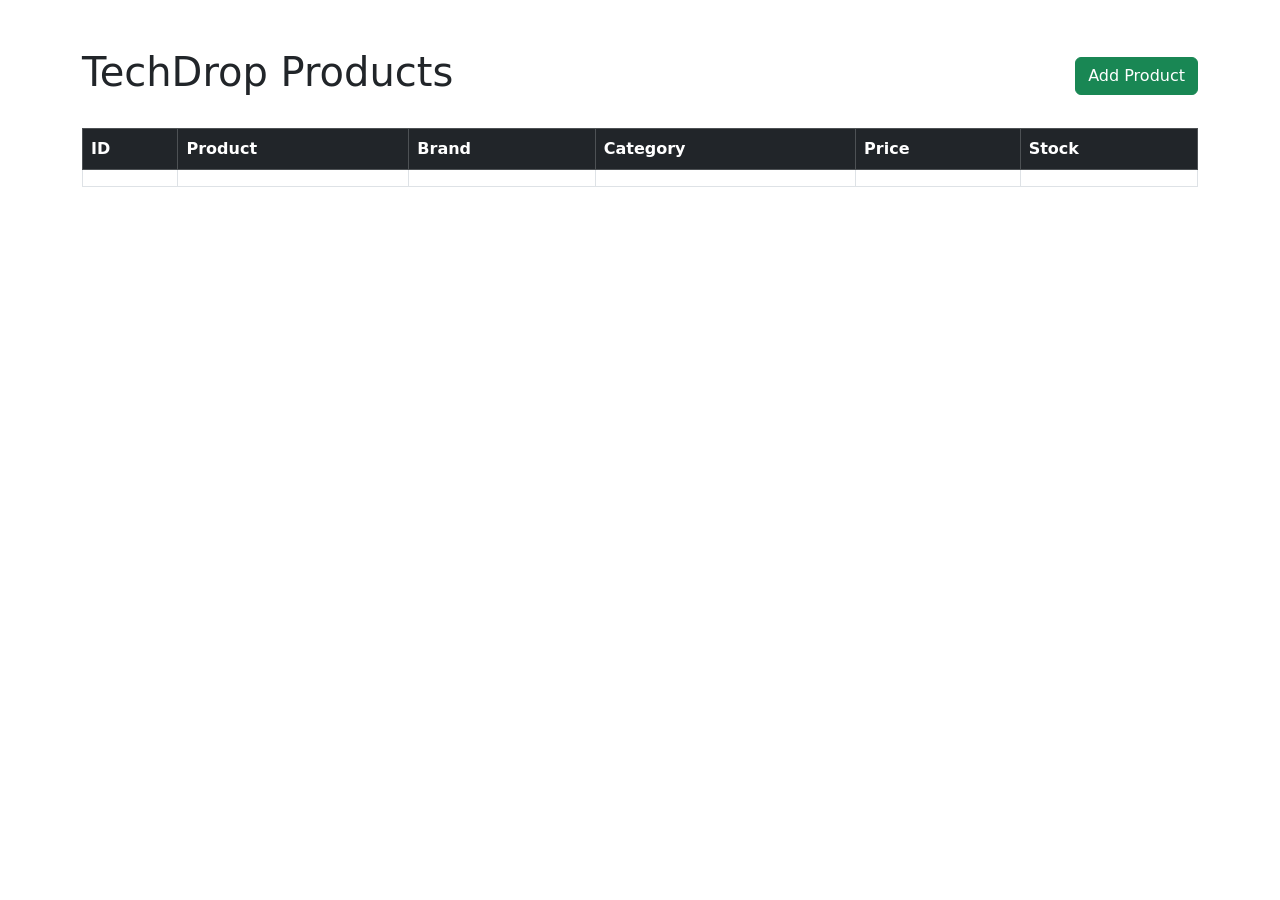
==== src/main/resources/templates/index.html @ fcc7dc9c "Complete Part 1 - Product management with validation" ====
<!DOCTYPE html>
<html xmlns:th="http://www.thymeleaf.org">
<head>
    <meta charset="UTF-8">
    <title>TechDrop Products</title>

    <link href="https://cdn.jsdelivr.net/npm/bootstrap@5.3.7/dist/css/bootstrap.min.css" rel="stylesheet">
</head>

<body>

<div class="container mt-5">

    <div class="d-flex justify-content-between align-items-center mb-4">
        <h1>TechDrop Products</h1>

        <a href="/add-product" class="btn btn-success">
            Add Product
        </a>
    </div>

    <table class="table table-bordered table-hover">
        <thead class="table-dark">
        <tr>
            <th>ID</th>
            <th>Product</th>
            <th>Brand</th>
            <th>Category</th>
            <th>Price</th>
            <th>Stock</th>
        </tr>
        </thead>

        <tbody>
        <tr th:each="product : ${products}">
            <td th:text="${product.productId}"></td>
            <td th:text="${product.productName}"></td>
            <td th:text="${product.brand}"></td>
            <td th:text="${product.category}"></td>
            <td th:text="${product.price}"></td>
            <td th:text="${product.stockQuantity}"></td>
        </tr>
        </tbody>
    </table>

</div>

<script src="https://cdn.jsdelivr.net/npm/bootstrap@5.3.7/dist/js/bootstrap.bundle.min.js"></script>

</body>
</html>
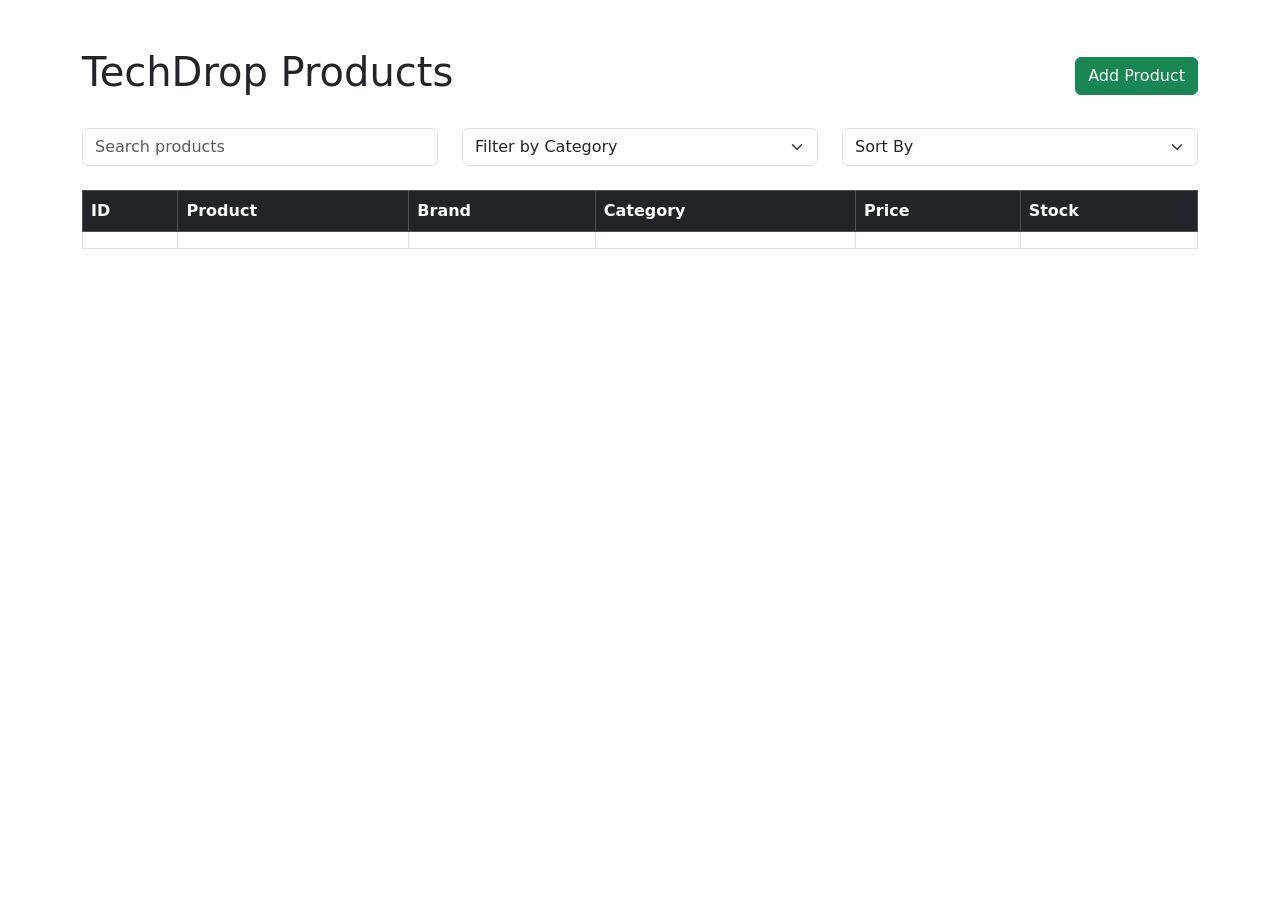
==== commit 7c800445: "Added search, category filter, and sorting functionality" ====
--- a/src/main/resources/templates/index.html
+++ b/src/main/resources/templates/index.html
@@ -17,6 +17,42 @@
         <a href="/add-product" class="btn btn-success">
             Add Product
         </a>
+    </div>
+
+    <div class="row mb-4">
+
+        <div class="col-md-4">
+            <form method="get" action="/">
+                <input
+                        type="text"
+                        class="form-control"
+                        name="keyword"
+                        placeholder="Search products">
+            </form>
+        </div>
+
+        <div class="col-md-4">
+            <form method="get" action="/">
+                <select class="form-select" name="category" onchange="this.form.submit()">
+                    <option value="">Filter by Category</option>
+                    <option value="Smartphones">Smartphones</option>
+                    <option value="Laptops">Laptops</option>
+                    <option value="Audio">Audio</option>
+                </select>
+            </form>
+        </div>
+
+        <div class="col-md-4">
+            <form method="get" action="/">
+                <select class="form-select" name="sort" onchange="this.form.submit()">
+                    <option value="">Sort By</option>
+                    <option value="name">Product Name (A-Z)</option>
+                    <option value="priceAsc">Price: Low to High</option>
+                    <option value="priceDesc">Price: High to Low</option>
+                </select>
+            </form>
+        </div>
+
     </div>
 
     <table class="table table-bordered table-hover">
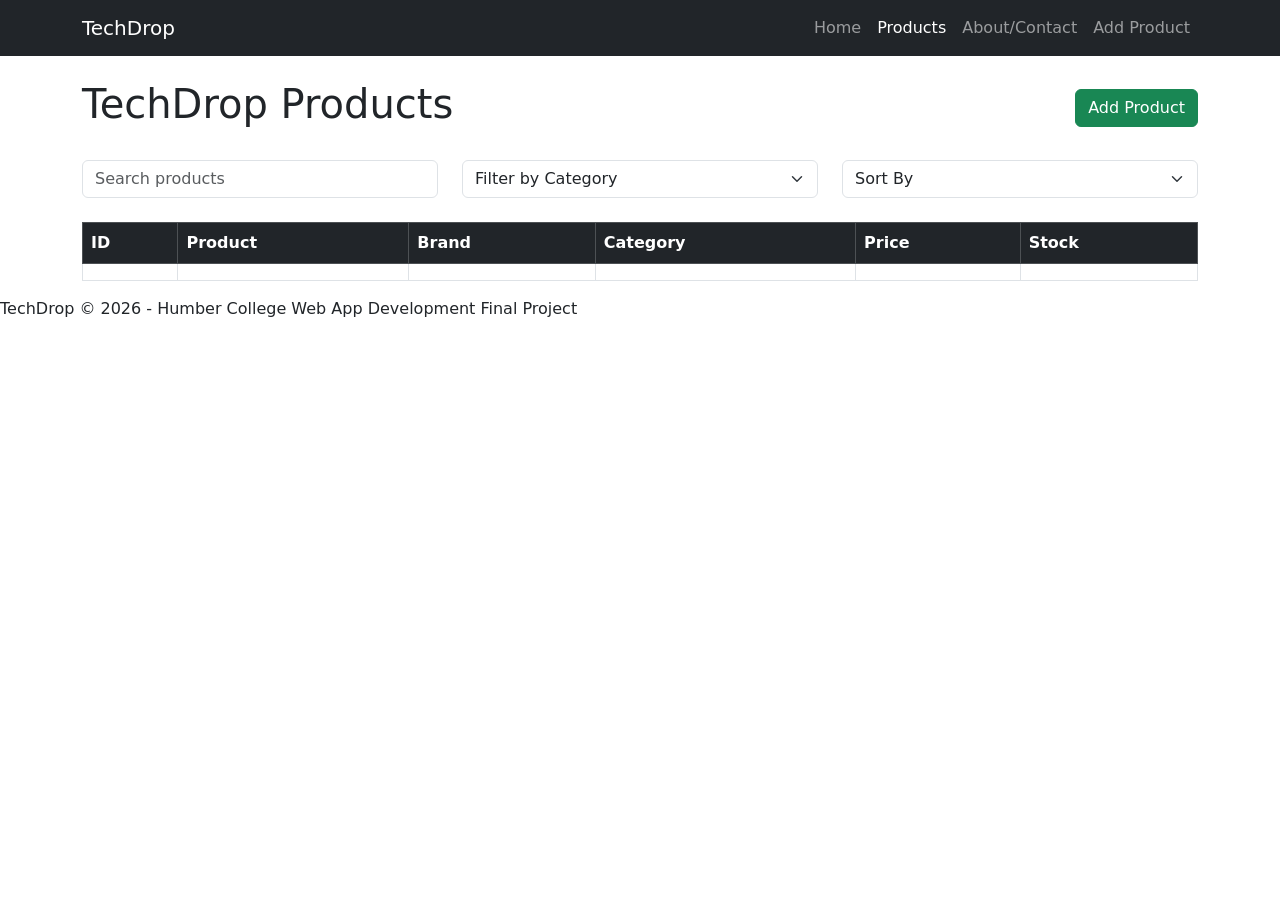
==== commit 667d62d0: "built front end pages with bootstrap and thymeleaf" ====
--- a/src/main/resources/templates/index.html
+++ b/src/main/resources/templates/index.html
@@ -5,11 +5,37 @@
     <title>TechDrop Products</title>
 
     <link href="https://cdn.jsdelivr.net/npm/bootstrap@5.3.7/dist/css/bootstrap.min.css" rel="stylesheet">
+    <link href="/css/style.css" rel="stylesheet">
 </head>
 
 <body>
 
-<div class="container mt-5">
+<nav class="navbar navbar-expand-lg navbar-dark bg-dark">
+    <div class="container">
+        <a class="navbar-brand" href="/">TechDrop</a>
+        <button class="navbar-toggler" type="button" data-bs-toggle="collapse" data-bs-target="#navbarLinks">
+            <span class="navbar-toggler-icon"></span>
+        </button>
+        <div class="collapse navbar-collapse" id="navbarLinks">
+            <ul class="navbar-nav ms-auto">
+                <li class="nav-item">
+                    <a class="nav-link" href="/">Home</a>
+                </li>
+                <li class="nav-item">
+                    <a class="nav-link active" href="/products">Products</a>
+                </li>
+                <li class="nav-item">
+                    <a class="nav-link" href="/about">About/Contact</a>
+                </li>
+                <li class="nav-item">
+                    <a class="nav-link" href="/add-product">Add Product</a>
+                </li>
+            </ul>
+        </div>
+    </div>
+</nav>
+
+<div class="container mt-4 main-content">
 
     <div class="d-flex justify-content-between align-items-center mb-4">
         <h1>TechDrop Products</h1>
@@ -22,7 +48,7 @@
     <div class="row mb-4">
 
         <div class="col-md-4">
-            <form method="get" action="/">
+            <form method="get" action="/products">
                 <input
                         type="text"
                         class="form-control"
@@ -32,7 +58,7 @@
         </div>
 
         <div class="col-md-4">
-            <form method="get" action="/">
+            <form method="get" action="/products">
                 <select class="form-select" name="category" onchange="this.form.submit()">
                     <option value="">Filter by Category</option>
                     <option value="Smartphones">Smartphones</option>
@@ -43,7 +69,7 @@
         </div>
 
         <div class="col-md-4">
-            <form method="get" action="/">
+            <form method="get" action="/products">
                 <select class="form-select" name="sort" onchange="this.form.submit()">
                     <option value="">Sort By</option>
                     <option value="name">Product Name (A-Z)</option>
@@ -81,6 +107,10 @@
 
 </div>
 
+<div class="footer">
+    <p>TechDrop &copy; 2026 - Humber College Web App Development Final Project</p>
+</div>
+
 <script src="https://cdn.jsdelivr.net/npm/bootstrap@5.3.7/dist/js/bootstrap.bundle.min.js"></script>
 
 </body>
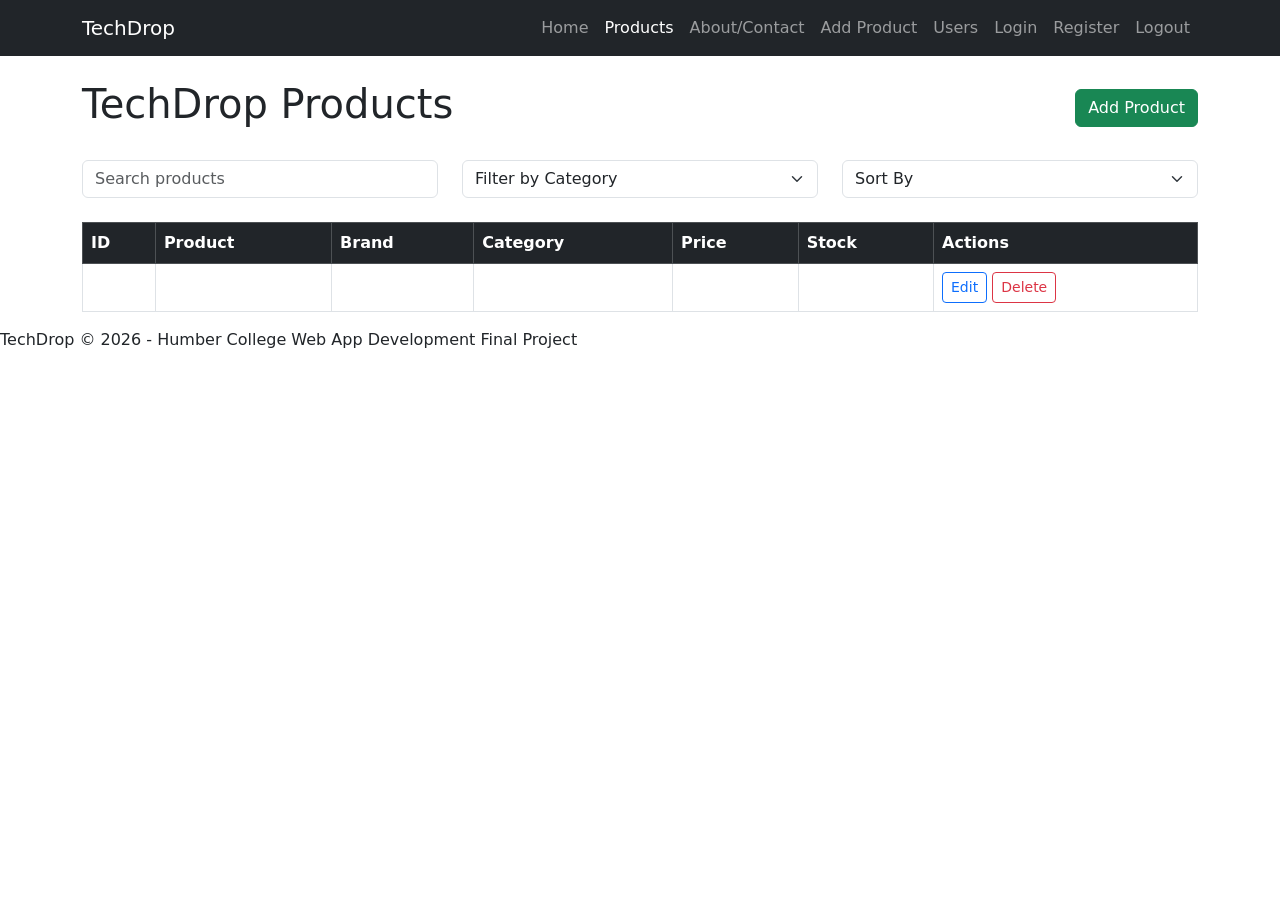
==== commit 5499a0ec: "added spring security with admin/staff/customer roles, login and registration" ====
--- a/src/main/resources/templates/index.html
+++ b/src/main/resources/templates/index.html
@@ -1,5 +1,5 @@
 <!DOCTYPE html>
-<html xmlns:th="http://www.thymeleaf.org">
+<html xmlns:th="http://www.thymeleaf.org" xmlns:sec="http://www.thymeleaf.org/extras/spring-security">
 <head>
     <meta charset="UTF-8">
     <title>TechDrop Products</title>
@@ -27,8 +27,22 @@
                 <li class="nav-item">
                     <a class="nav-link" href="/about">About/Contact</a>
                 </li>
-                <li class="nav-item">
+                <li class="nav-item" sec:authorize="hasAnyRole('ADMIN','STAFF')">
                     <a class="nav-link" href="/add-product">Add Product</a>
+                </li>
+                <li class="nav-item" sec:authorize="hasRole('ADMIN')">
+                    <a class="nav-link" href="/users">Users</a>
+                </li>
+                <li class="nav-item" sec:authorize="!isAuthenticated()">
+                    <a class="nav-link" href="/login">Login</a>
+                </li>
+                <li class="nav-item" sec:authorize="!isAuthenticated()">
+                    <a class="nav-link" href="/register">Register</a>
+                </li>
+                <li class="nav-item" sec:authorize="isAuthenticated()">
+                    <form th:action="@{/logout}" method="post" class="d-inline">
+                        <button type="submit" class="nav-link btn btn-link">Logout</button>
+                    </form>
                 </li>
             </ul>
         </div>
@@ -40,7 +54,7 @@
     <div class="d-flex justify-content-between align-items-center mb-4">
         <h1>TechDrop Products</h1>
 
-        <a href="/add-product" class="btn btn-success">
+        <a href="/add-product" class="btn btn-success" sec:authorize="hasAnyRole('ADMIN','STAFF')">
             Add Product
         </a>
     </div>
@@ -90,6 +104,7 @@
             <th>Category</th>
             <th>Price</th>
             <th>Stock</th>
+            <th sec:authorize="hasAnyRole('ADMIN','STAFF')">Actions</th>
         </tr>
         </thead>
 
@@ -101,6 +116,15 @@
             <td th:text="${product.category}"></td>
             <td th:text="${product.price}"></td>
             <td th:text="${product.stockQuantity}"></td>
+            <td sec:authorize="hasAnyRole('ADMIN','STAFF')">
+                <a th:href="@{/edit-product/{id}(id=${product.productId})}"
+                   class="btn btn-sm btn-outline-primary">Edit</a>
+                <form th:action="@{/delete-product/{id}(id=${product.productId})}"
+                      method="post" class="d-inline" sec:authorize="hasRole('ADMIN')"
+                      onsubmit="return confirm('Delete this product?');">
+                    <button type="submit" class="btn btn-sm btn-outline-danger">Delete</button>
+                </form>
+            </td>
         </tr>
         </tbody>
     </table>
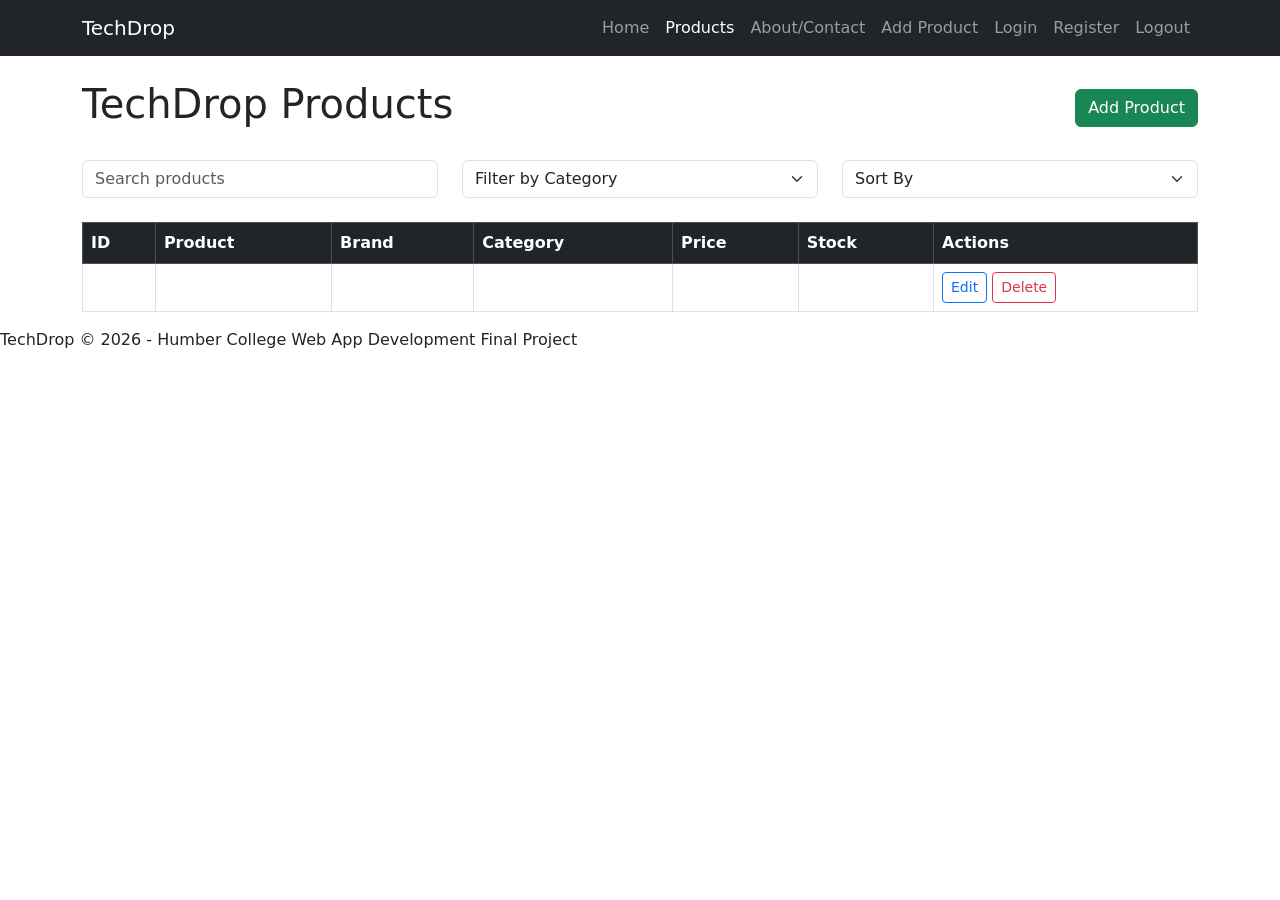
==== commit 95c130e8: "Add Spring Security with Admin, Staff, and Customer roles Users register through a sign up form with" ====
--- a/src/main/resources/templates/index.html
+++ b/src/main/resources/templates/index.html
@@ -29,9 +29,6 @@
                 </li>
                 <li class="nav-item" sec:authorize="hasAnyRole('ADMIN','STAFF')">
                     <a class="nav-link" href="/add-product">Add Product</a>
-                </li>
-                <li class="nav-item" sec:authorize="hasRole('ADMIN')">
-                    <a class="nav-link" href="/users">Users</a>
                 </li>
                 <li class="nav-item" sec:authorize="!isAuthenticated()">
                     <a class="nav-link" href="/login">Login</a>
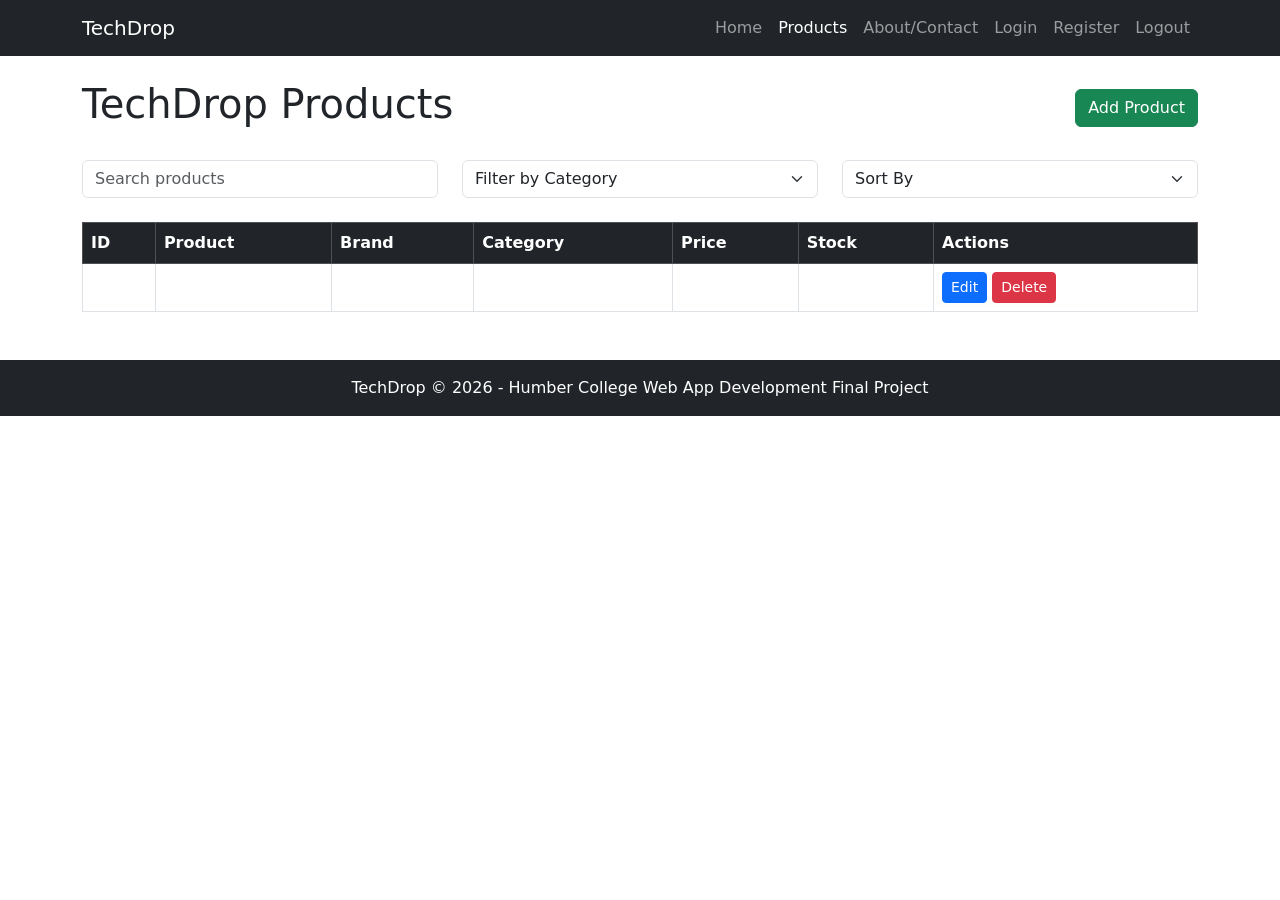
==== commit 4ce42ac9: "Added admin dashboard" ====
--- a/src/main/resources/templates/index.html
+++ b/src/main/resources/templates/index.html
@@ -1,5 +1,7 @@
 <!DOCTYPE html>
-<html xmlns:th="http://www.thymeleaf.org" xmlns:sec="http://www.thymeleaf.org/extras/spring-security">
+<html xmlns:th="http://www.thymeleaf.org"
+      xmlns:sec="http://www.thymeleaf.org/extras/spring-security">
+
 <head>
     <meta charset="UTF-8">
     <title>TechDrop Products</title>
@@ -13,47 +15,62 @@
 <nav class="navbar navbar-expand-lg navbar-dark bg-dark">
     <div class="container">
         <a class="navbar-brand" href="/">TechDrop</a>
-        <button class="navbar-toggler" type="button" data-bs-toggle="collapse" data-bs-target="#navbarLinks">
+
+        <button class="navbar-toggler" type="button"
+                data-bs-toggle="collapse"
+                data-bs-target="#navbarNav">
             <span class="navbar-toggler-icon"></span>
         </button>
-        <div class="collapse navbar-collapse" id="navbarLinks">
+
+        <div class="collapse navbar-collapse" id="navbarNav">
             <ul class="navbar-nav ms-auto">
+
                 <li class="nav-item">
                     <a class="nav-link" href="/">Home</a>
                 </li>
+
                 <li class="nav-item">
                     <a class="nav-link active" href="/products">Products</a>
                 </li>
+
                 <li class="nav-item">
                     <a class="nav-link" href="/about">About/Contact</a>
                 </li>
-                <li class="nav-item" sec:authorize="hasAnyRole('ADMIN','STAFF')">
-                    <a class="nav-link" href="/add-product">Add Product</a>
-                </li>
+
                 <li class="nav-item" sec:authorize="!isAuthenticated()">
                     <a class="nav-link" href="/login">Login</a>
                 </li>
+
                 <li class="nav-item" sec:authorize="!isAuthenticated()">
                     <a class="nav-link" href="/register">Register</a>
                 </li>
+
                 <li class="nav-item" sec:authorize="isAuthenticated()">
                     <form th:action="@{/logout}" method="post" class="d-inline">
-                        <button type="submit" class="nav-link btn btn-link">Logout</button>
+                        <button type="submit" class="btn btn-link nav-link"
+                                style="text-decoration:none;">
+                            Logout
+                        </button>
                     </form>
                 </li>
+
             </ul>
         </div>
     </div>
 </nav>
 
-<div class="container mt-4 main-content">
+<div class="container mt-4">
 
     <div class="d-flex justify-content-between align-items-center mb-4">
+
         <h1>TechDrop Products</h1>
 
-        <a href="/add-product" class="btn btn-success" sec:authorize="hasAnyRole('ADMIN','STAFF')">
+        <a href="/add-product"
+           class="btn btn-success"
+           sec:authorize="hasAnyRole('ADMIN','STAFF')">
             Add Product
         </a>
+
     </div>
 
     <div class="row mb-4">
@@ -70,7 +87,9 @@
 
         <div class="col-md-4">
             <form method="get" action="/products">
-                <select class="form-select" name="category" onchange="this.form.submit()">
+                <select class="form-select"
+                        name="category"
+                        onchange="this.form.submit()">
                     <option value="">Filter by Category</option>
                     <option value="Smartphones">Smartphones</option>
                     <option value="Laptops">Laptops</option>
@@ -81,7 +100,9 @@
 
         <div class="col-md-4">
             <form method="get" action="/products">
-                <select class="form-select" name="sort" onchange="this.form.submit()">
+                <select class="form-select"
+                        name="sort"
+                        onchange="this.form.submit()">
                     <option value="">Sort By</option>
                     <option value="name">Product Name (A-Z)</option>
                     <option value="priceAsc">Price: Low to High</option>
@@ -93,6 +114,7 @@
     </div>
 
     <table class="table table-bordered table-hover">
+
         <thead class="table-dark">
         <tr>
             <th>ID</th>
@@ -106,30 +128,48 @@
         </thead>
 
         <tbody>
+
         <tr th:each="product : ${products}">
+
             <td th:text="${product.productId}"></td>
             <td th:text="${product.productName}"></td>
             <td th:text="${product.brand}"></td>
             <td th:text="${product.category}"></td>
             <td th:text="${product.price}"></td>
             <td th:text="${product.stockQuantity}"></td>
+
             <td sec:authorize="hasAnyRole('ADMIN','STAFF')">
+
                 <a th:href="@{/edit-product/{id}(id=${product.productId})}"
-                   class="btn btn-sm btn-outline-primary">Edit</a>
+                   class="btn btn-primary btn-sm">
+                    Edit
+                </a>
+
                 <form th:action="@{/delete-product/{id}(id=${product.productId})}"
-                      method="post" class="d-inline" sec:authorize="hasRole('ADMIN')"
-                      onsubmit="return confirm('Delete this product?');">
-                    <button type="submit" class="btn btn-sm btn-outline-danger">Delete</button>
+                      method="post"
+                      class="d-inline"
+                      sec:authorize="hasRole('ADMIN')">
+
+                    <button type="submit"
+                            class="btn btn-danger btn-sm"
+                            onclick="return confirm('Delete this product?')">
+                        Delete
+                    </button>
+
                 </form>
+
             </td>
+
         </tr>
+
         </tbody>
+
     </table>
 
 </div>
 
-<div class="footer">
-    <p>TechDrop &copy; 2026 - Humber College Web App Development Final Project</p>
+<div class="footer text-center mt-5 p-3 bg-dark text-white">
+    TechDrop © 2026 - Humber College Web App Development Final Project
 </div>
 
 <script src="https://cdn.jsdelivr.net/npm/bootstrap@5.3.7/dist/js/bootstrap.bundle.min.js"></script>
